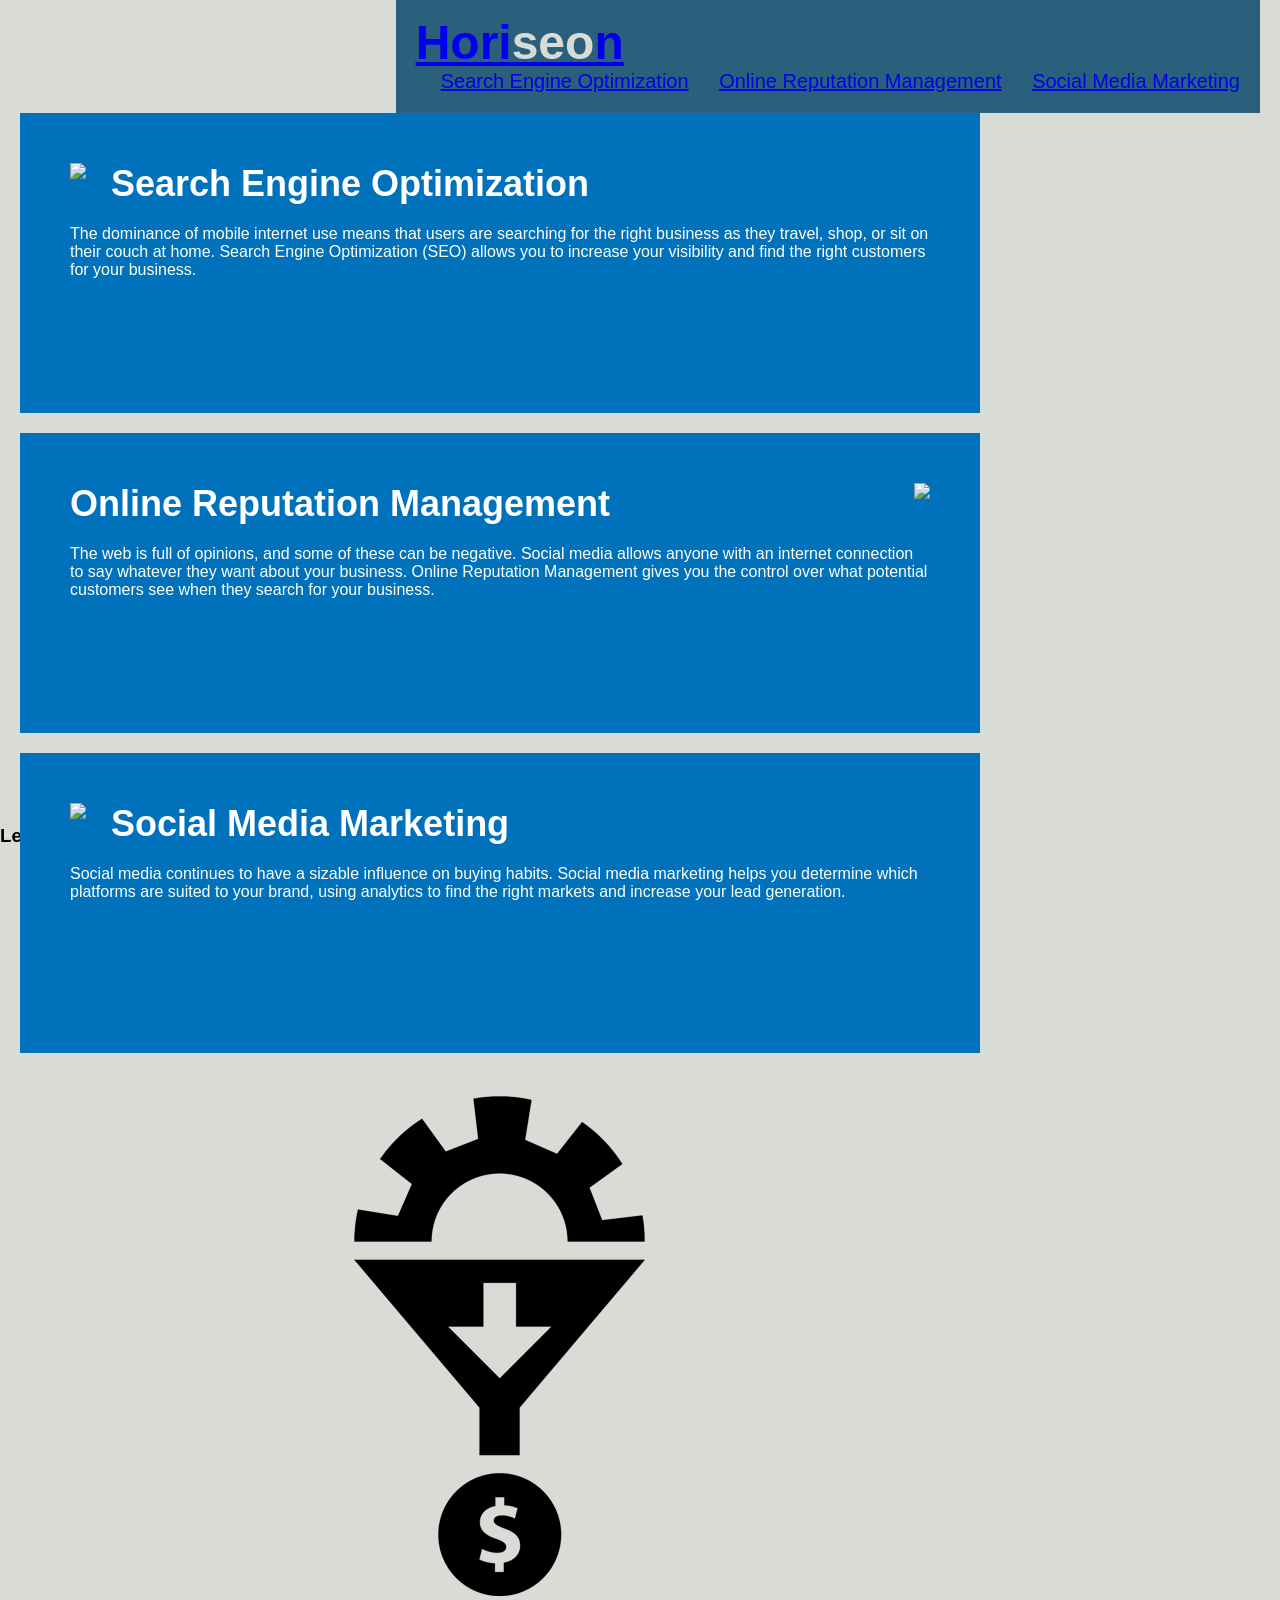
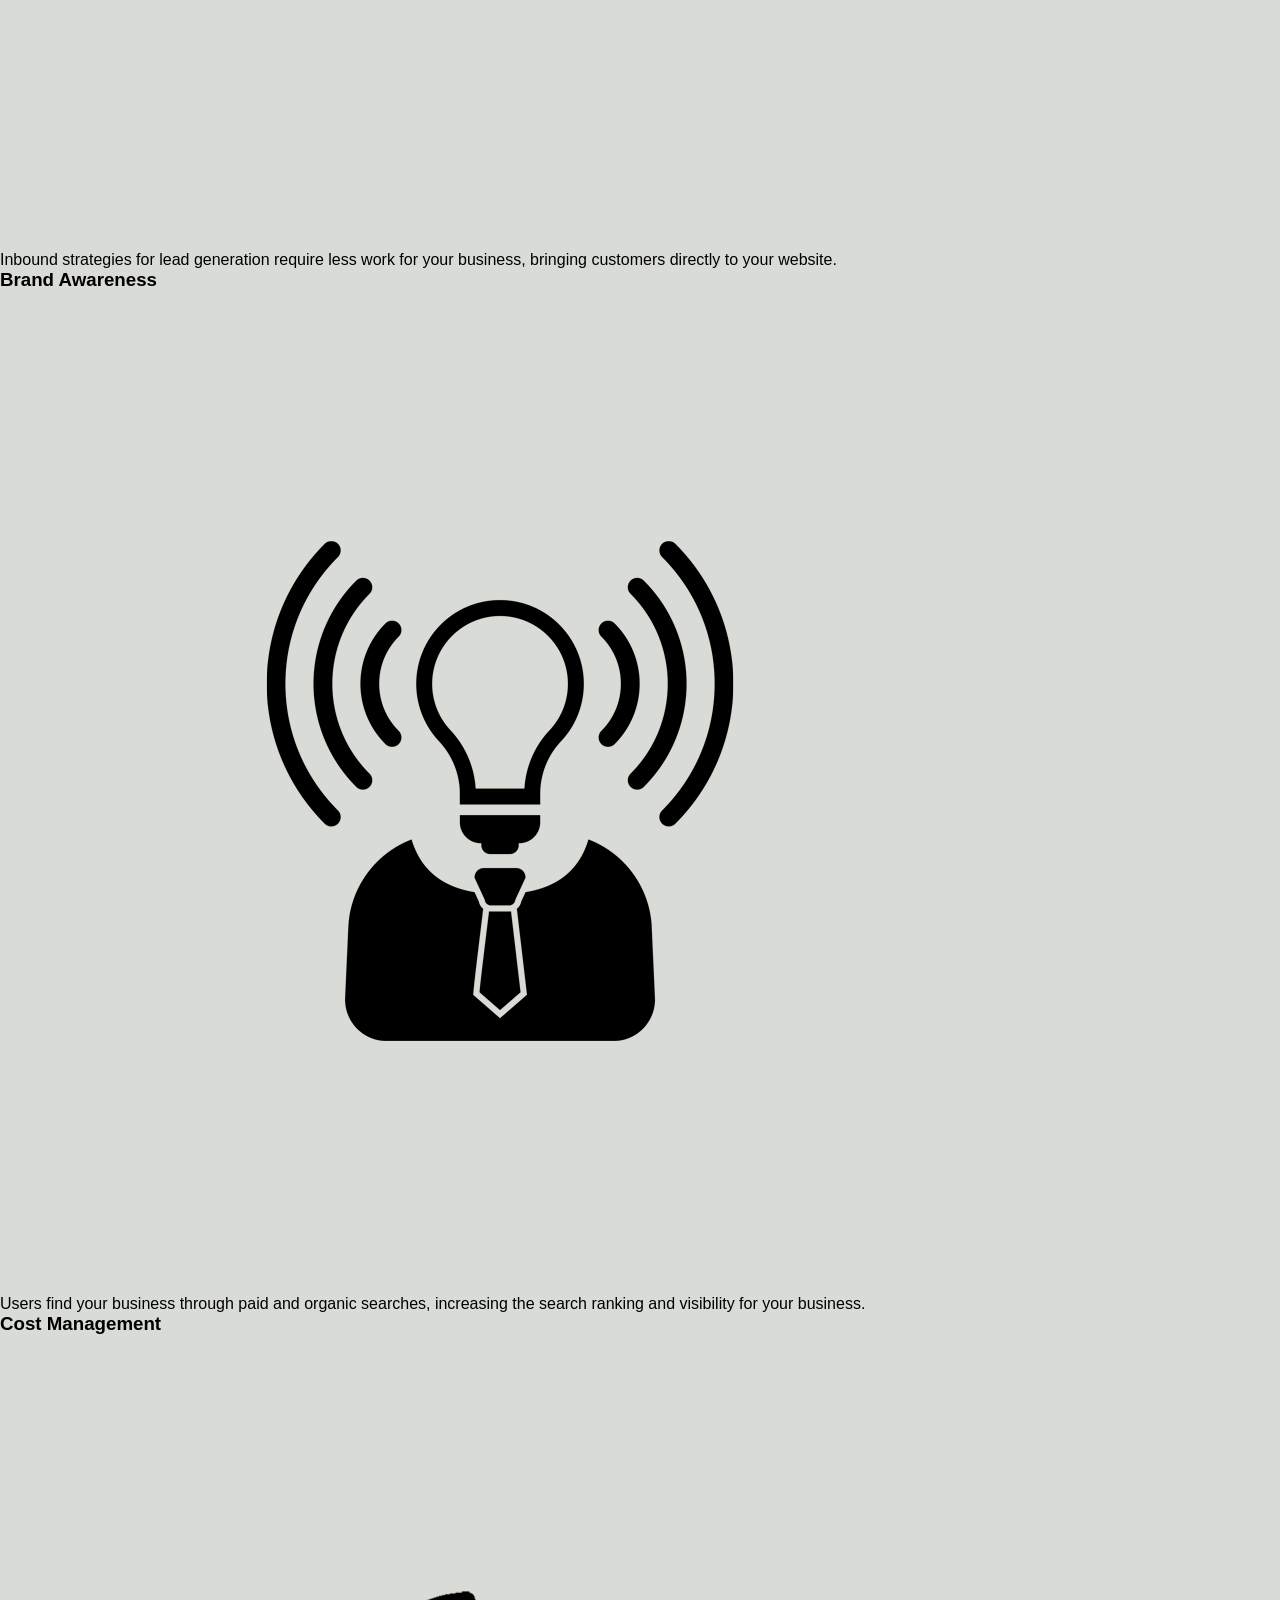
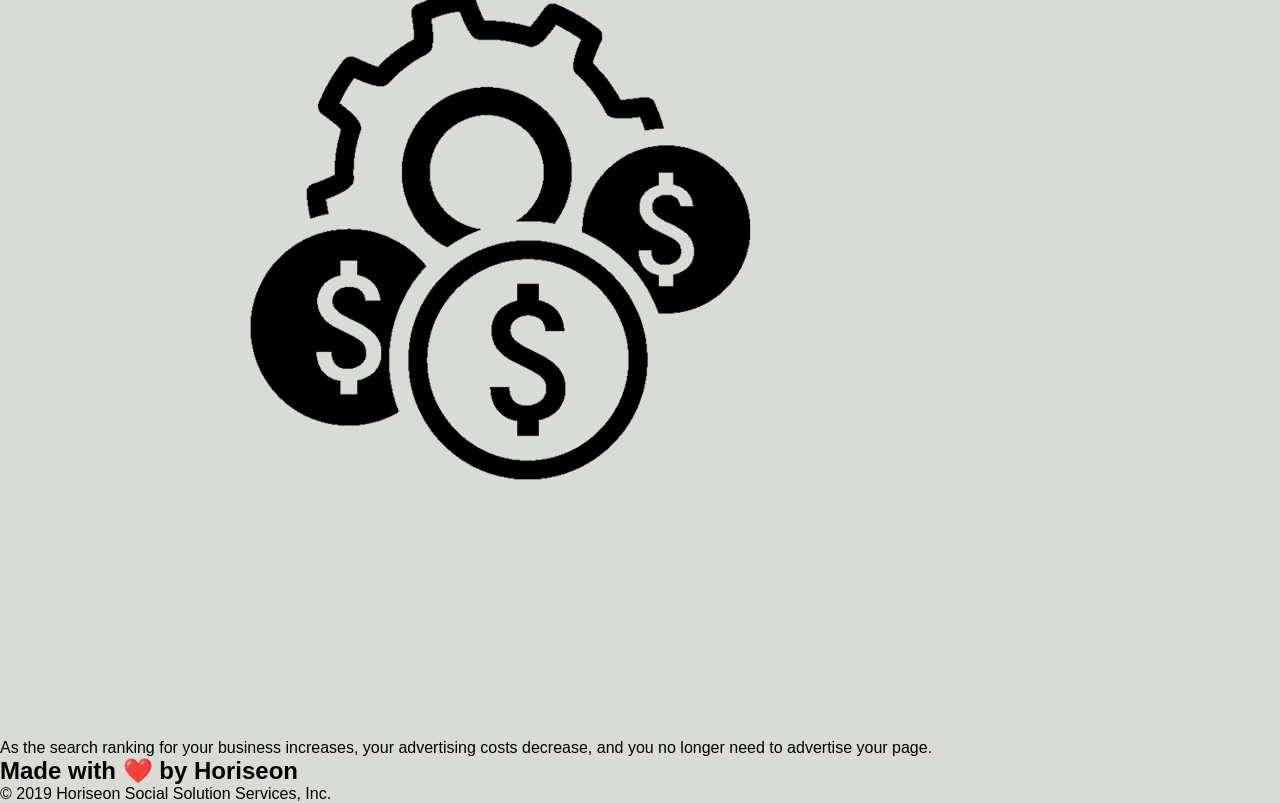
==== Develop/index.html @ 691a8563 "finished hero section and condensing" ====
<!DOCTYPE html>
<html lang="en-us">

<head>
    <meta charset="UTF-8" />
    <title>Horiseon</title>
    <link rel="stylesheet" href="./assets/css/style.css">
</head>
<body>
    <div class="header">
        <h1>
            <a href="/">Hori<span class="seo">seo</span>n</a>
        </h1>
        <nav>
            <ul>
                <li>
                    <a href="#search-engine-optimization">Search Engine Optimization</a>
                </li>
                <li>
                    <a href="#online-reputation-management">Online Reputation Management</a>
                </li>
                <li>
                    <a href="#social-media-marketing">Social Media Marketing</a>
                </li>
            </ul>
        </nav>
    </div>
    <section class="hero">
    <div class="content">
        <div id="search-engine-optimization" class="search-engine-optimization">
            <img src="./assets/images/search-engine-optimization.jpg" class="float-left" />
            <h2>Search Engine Optimization</h2>
            <p>
                The dominance of mobile internet use means that users are searching for the right business as they travel, shop, or sit on their couch at home. Search Engine Optimization (SEO) allows you to increase your visibility and find the right customers for your business.
            </p>
        </div>
        <div id="online-reputation-management" class="online-reputation-management">
            <img src="./assets/images/online-reputation-management.jpg" class="float-right" />
            <h2>Online Reputation Management</h2>
            <p>
                The web is full of opinions, and some of these can be negative. Social media allows anyone with an internet connection to say whatever they want about your business. Online Reputation Management gives you the control over what potential customers see when they search for your business.
            </p>
        </div>
        <div id="social-media-marketing" class="social-media-marketing">
            <img src="./assets/images/social-media-marketing.jpg" class="float-left" />
            <h2>Social Media Marketing</h2>
            <p>
                Social media continues to have a sizable influence on buying habits. Social media marketing helps you determine which platforms are suited to your brand, using analytics to find the right markets and increase your lead generation.
            </p>
        </div>
    </div>
    </section>

        <section id="benefit-lead">
            <h3 class="section-title primary-border">Lead Generation</h3>
            <img src="./assets/images/lead-generation.png" alt="" />
            <p>
                Inbound strategies for lead generation require less work for your business, bringing customers directly to your website.
            </p>
        </section>

        <section id="benefit-brand">
            <h3 class="section-title primary-border">Brand Awareness</h3>
            <img src="./assets/images/brand-awareness.png" alt="" />
            <p>
                Users find your business through paid and organic searches, increasing the search ranking and visibility for your business.
            </p>
        </section>

        <section id="benefit-cost">
            <h3 class="section-title primary-border">Cost Management</h3>
            <img src="./assets/images/cost-management.png" alt="" />
            <p>
                As the search ranking for your business increases, your advertising costs decrease, and you no longer need to advertise your page.
            </p>
        </section>
    
    <footer>
        <h2>Made with ❤️️ by Horiseon</h2>
        <div>
            &copy; 2019 Horiseon Social Solution Services, Inc.
        </div>
    </footer>
</body>
</html>
---- Develop/assets/css/style.css ----
* {
    box-sizing: border-box;
    padding: 0;
    margin: 0;
}

body {
    background-color: #d9dcd6;
    font-family: 'Gill Sans', 'Gill Sans MT', Calibri, 'Trebuchet MS', sans-serif;
}

.header {
    padding: 15px 20px 20px 20px;
    margin-right: 20px;
    float: right;
    font-family: 'Trebuchet MS', 'Lucida Sans Unicode', 'Lucida Grande', 'Lucida Sans', Arial, sans-serif;
    background-color: #2a607c;
    color: #ffffff;
    font-size: 20px;
}

.header h1 {
    display: inline-block;
    font-size: 48px;
}

.header h1 .seo {
    color: #d9dcd6;
}

.header nav ul {
    list-style-type: none;
}

.header nav ul li {
    display: inline-block;
    margin-left: 25px;
}

.a {
    color: #ffffff;
    text-decoration: none;
}

.p {
    font-size: 16px;
}

.hero {
    height: 800px;
    position: relative;
    margin-bottom: 25px;
    background-image: url("../images/digital-marketing-meeting.jpg");
    background-size: cover;
    background-position: center;
}

.float-left {
    float: left;
    margin-right: 25px;
}

.float-right {
    float: right;
    margin-left: 25px;
}

.content {
    width: 75%;
    display: inline-block;
    margin-left: 20px;
}

.benefits {
    margin-right: 20px;
    padding: 20px;
    clear: both;
    float: right;
    width: 20%;
    height: 100%;
    font-family: 'Gill Sans', 'Gill Sans MT', Calibri, 'Trebuchet MS', sans-serif;
    background-color: #2589bd;
}

.benefit-lead {
    margin-bottom: 32px;
    color: #ffffff;
}

.benefit-brand {
    margin-bottom: 32px;
    color: #ffffff;
}

.benefit-cost {
    margin-bottom: 32px;
    color: #ffffff;
}

.benefit-lead h3 {
    margin-bottom: 10px;
    text-align: center;
}

.benefit-brand h3 {
    margin-bottom: 10px;
    text-align: center;
}

.benefit-cost h3 {
    margin-bottom: 10px;
    text-align: center;
}

.benefit-lead img {
    display: block;
    margin: 10px auto;
    max-width: 150px;
}

.benefit-brand img {
    display: block;
    margin: 10px auto;
    max-width: 150px;
}

.benefit-cost img {
    display: block;
    margin: 10px auto;
    max-width: 150px;
}

.search-engine-optimization {
    margin-bottom: 20px;
    padding: 50px;
    height: 300px;
    font-family: 'Gill Sans', 'Gill Sans MT', Calibri, 'Trebuchet MS', sans-serif;
    background-color: #0072bb;
    color: #ffffff;
}

.online-reputation-management {
    margin-bottom: 20px;
    padding: 50px;
    height: 300px;
    font-family: 'Gill Sans', 'Gill Sans MT', Calibri, 'Trebuchet MS', sans-serif;
    background-color: #0072bb;
    color: #ffffff;
}

.social-media-marketing {
    margin-bottom: 20px;
    padding: 50px;
    height: 300px;
    font-family: 'Gill Sans', 'Gill Sans MT', Calibri, 'Trebuchet MS', sans-serif;
    background-color: #0072bb;
    color: #ffffff;
}

.search-engine-optimization img {
    max-height: 200px;
}

.online-reputation-management img {
    max-height: 200px;
}

.social-media-marketing img {
    max-height: 200px;
}

.search-engine-optimization h2 {
    margin-bottom: 20px;
    font-size: 36px;
}

.online-reputation-management h2 {
    margin-bottom: 20px;
    font-size: 36px;
}

.social-media-marketing h2 {
    margin-bottom: 20px;
    font-size: 36px;
}

.footer {
    padding: 30px;
    clear: both;
    font-family: 'Trebuchet MS', 'Lucida Sans Unicode', 'Lucida Grande', 'Lucida Sans', Arial, sans-serif;
    text-align: center;
}

.footer h2 {
    font-size: 20px;
}
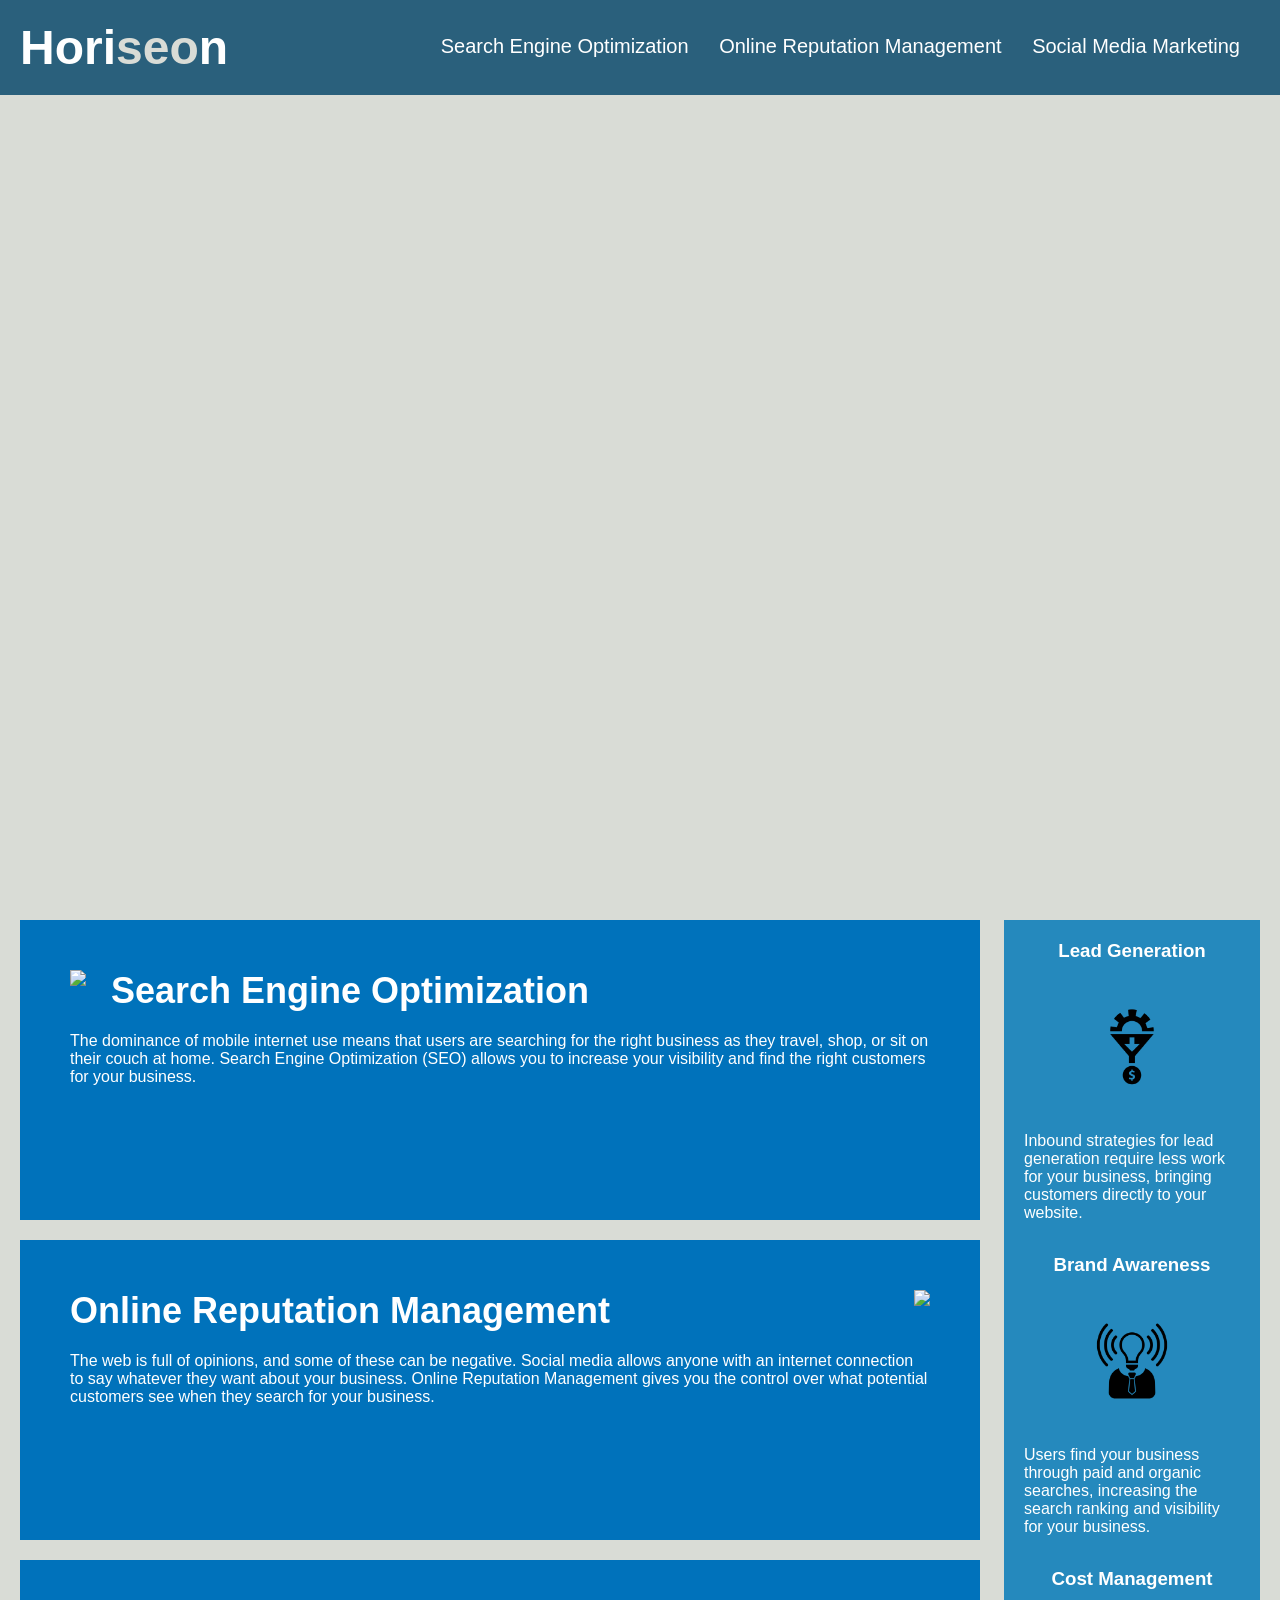
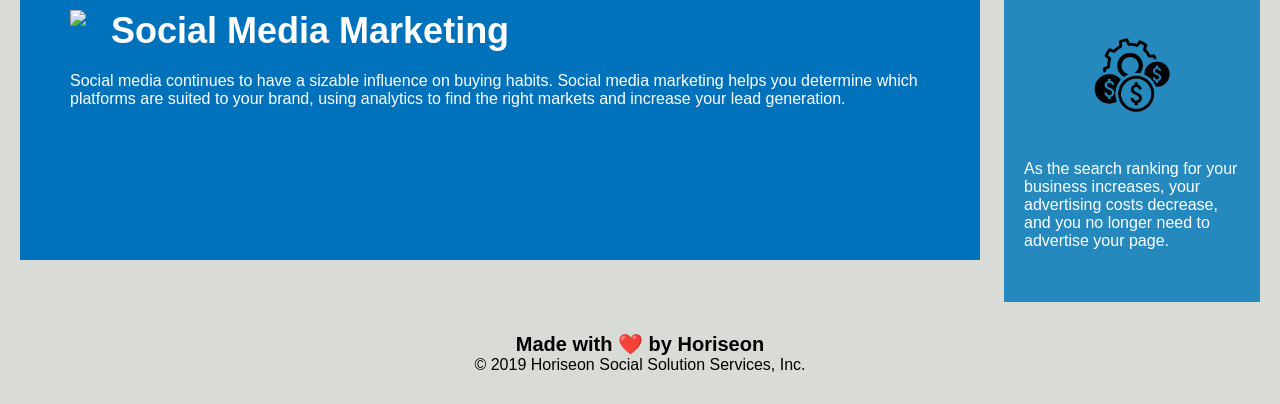
==== commit b19ec6f1: "restarting" ====
--- a/Develop/index.html
+++ b/Develop/index.html
@@ -3,15 +3,14 @@
 
 <head>
     <meta charset="UTF-8" />
-    <title>Horiseon</title>
     <link rel="stylesheet" href="./assets/css/style.css">
+    <title>website</title>
 </head>
+
 <body>
     <div class="header">
-        <h1>
-            <a href="/">Hori<span class="seo">seo</span>n</a>
-        </h1>
-        <nav>
+        <h1>Hori<span class="seo">seo</span>n</h1>
+        <div>
             <ul>
                 <li>
                     <a href="#search-engine-optimization">Search Engine Optimization</a>
@@ -23,11 +22,11 @@
                     <a href="#social-media-marketing">Social Media Marketing</a>
                 </li>
             </ul>
-        </nav>
+        </div>
     </div>
-    <section class="hero">
+    <div class="hero"></div>
     <div class="content">
-        <div id="search-engine-optimization" class="search-engine-optimization">
+        <div class="search-engine-optimization">
             <img src="./assets/images/search-engine-optimization.jpg" class="float-left" />
             <h2>Search Engine Optimization</h2>
             <p>
@@ -49,37 +48,35 @@
             </p>
         </div>
     </div>
-    </section>
-
-        <section id="benefit-lead">
-            <h3 class="section-title primary-border">Lead Generation</h3>
-            <img src="./assets/images/lead-generation.png" alt="" />
+    <div class="benefits">
+        <div class="benefit-lead">
+            <h3>Lead Generation</h3>
+            <img src="./assets/images/lead-generation.png" />
             <p>
                 Inbound strategies for lead generation require less work for your business, bringing customers directly to your website.
             </p>
-        </section>
-
-        <section id="benefit-brand">
-            <h3 class="section-title primary-border">Brand Awareness</h3>
-            <img src="./assets/images/brand-awareness.png" alt="" />
+        </div>
+        <div class="benefit-brand">
+            <h3>Brand Awareness</h3>
+            <img src="./assets/images/brand-awareness.png" />
             <p>
                 Users find your business through paid and organic searches, increasing the search ranking and visibility for your business.
             </p>
-        </section>
-
-        <section id="benefit-cost">
-            <h3 class="section-title primary-border">Cost Management</h3>
-            <img src="./assets/images/cost-management.png" alt="" />
+        </div>
+        <div class="benefit-cost">
+            <h3>Cost Management</h3>
+            <img src="./assets/images/cost-management.png"></img>
             <p>
                 As the search ranking for your business increases, your advertising costs decrease, and you no longer need to advertise your page.
             </p>
-        </section>
-    
-    <footer>
+        </div>
+    </div>
+    <div class="footer">
         <h2>Made with ❤️️ by Horiseon</h2>
-        <div>
+        <p>
             &copy; 2019 Horiseon Social Solution Services, Inc.
-        </div>
-    </footer>
+        </p>
+    </div>
 </body>
-</html>
+
+</html>
--- a/Develop/assets/css/style.css
+++ b/Develop/assets/css/style.css
@@ -6,17 +6,13 @@
 
 body {
     background-color: #d9dcd6;
-    font-family: 'Gill Sans', 'Gill Sans MT', Calibri, 'Trebuchet MS', sans-serif;
 }
 
 .header {
-    padding: 15px 20px 20px 20px;
-    margin-right: 20px;
-    float: right;
+    padding: 20px;
     font-family: 'Trebuchet MS', 'Lucida Sans Unicode', 'Lucida Grande', 'Lucida Sans', Arial, sans-serif;
     background-color: #2a607c;
     color: #ffffff;
-    font-size: 20px;
 }
 
 .header h1 {
@@ -28,27 +24,35 @@
     color: #d9dcd6;
 }
 
-.header nav ul {
+.header div {
+    padding-top: 15px;
+    margin-right: 20px;
+    float: right;
+    font-family: 'Gill Sans', 'Gill Sans MT', Calibri, 'Trebuchet MS', sans-serif;
+    font-size: 20px;
+}
+
+.header div ul {
     list-style-type: none;
 }
 
-.header nav ul li {
+.header div ul li {
     display: inline-block;
     margin-left: 25px;
 }
 
-.a {
+a {
     color: #ffffff;
     text-decoration: none;
 }
 
-.p {
+p {
     font-size: 16px;
 }
 
 .hero {
     height: 800px;
-    position: relative;
+    width: 100%;
     margin-bottom: 25px;
     background-image: url("../images/digital-marketing-meeting.jpg");
     background-size: cover;
@@ -193,4 +197,4 @@
 
 .footer h2 {
     font-size: 20px;
-}
+}
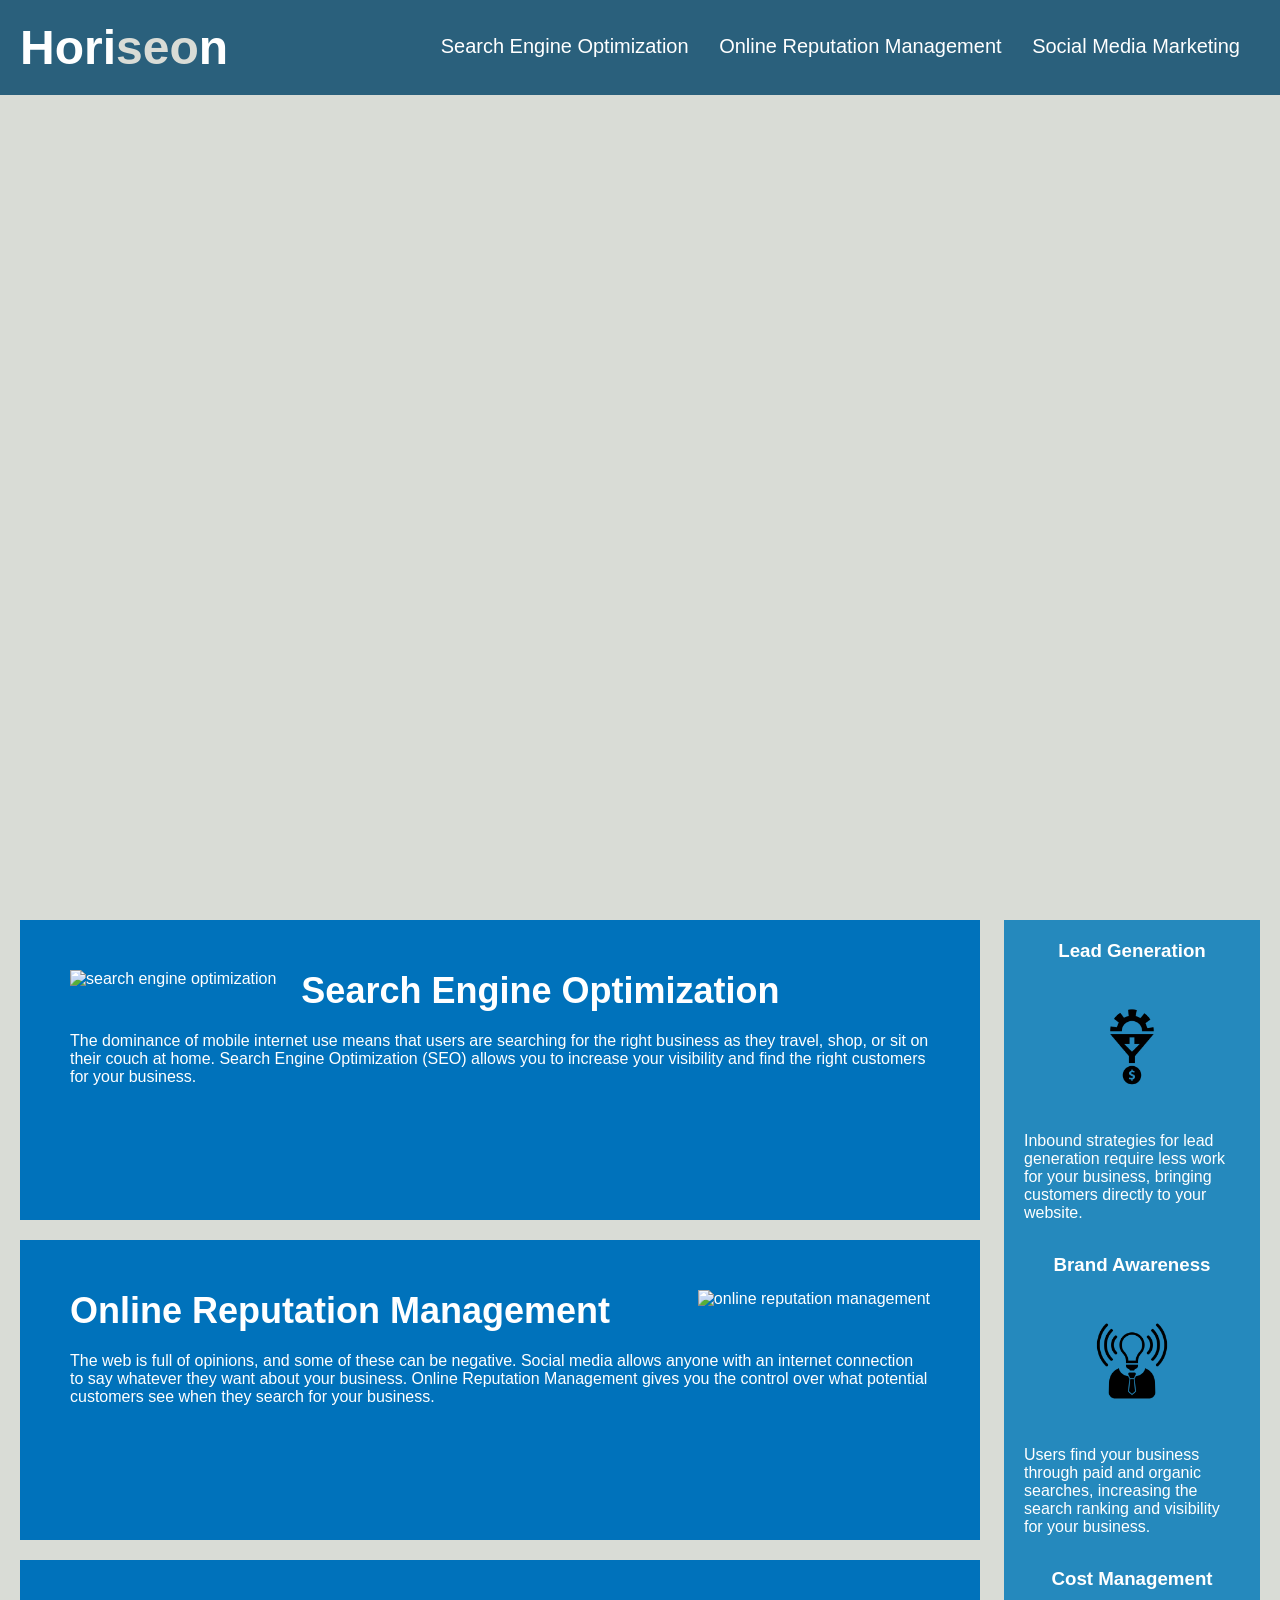
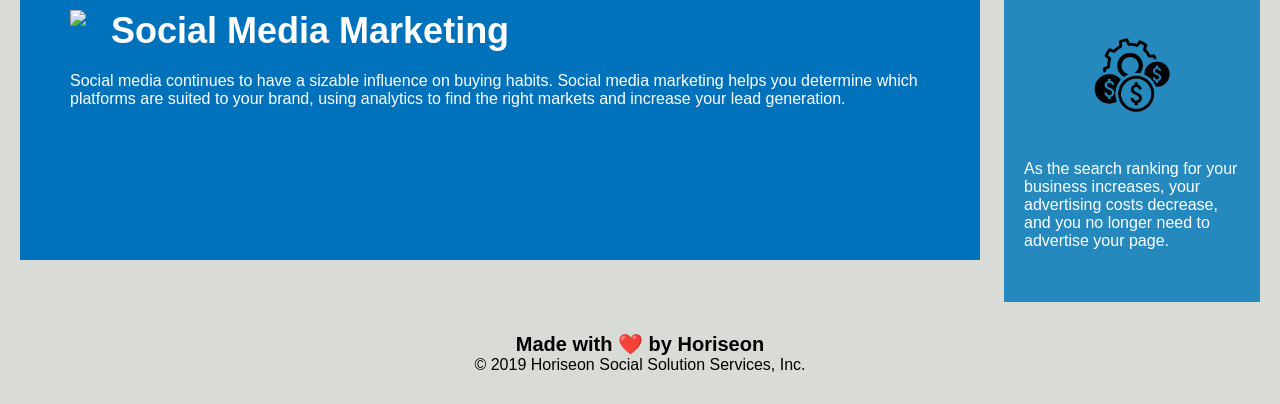
==== commit 28556674: "added accessibility to image tags" ====
--- a/Develop/index.html
+++ b/Develop/index.html
@@ -27,20 +27,20 @@
     <div class="hero"></div>
     <div class="content">
         <div class="search-engine-optimization">
-            <img src="./assets/images/search-engine-optimization.jpg" class="float-left" />
+            <img src="./assets/images/search-engine-optimization.jpg" alt="search engine optimization" class="float-left" />
             <h2>Search Engine Optimization</h2>
             <p>
                 The dominance of mobile internet use means that users are searching for the right business as they travel, shop, or sit on their couch at home. Search Engine Optimization (SEO) allows you to increase your visibility and find the right customers for your business.
             </p>
         </div>
         <div id="online-reputation-management" class="online-reputation-management">
-            <img src="./assets/images/online-reputation-management.jpg" class="float-right" />
+            <img src="./assets/images/online-reputation-management.jpg" alt="online reputation management" class="float-right" />
             <h2>Online Reputation Management</h2>
             <p>
                 The web is full of opinions, and some of these can be negative. Social media allows anyone with an internet connection to say whatever they want about your business. Online Reputation Management gives you the control over what potential customers see when they search for your business.
             </p>
         </div>
-        <div id="social-media-marketing" class="social-media-marketing">
+        <div id="social-media-marketing" class="social-media-marketing" alt="social media marketing">
             <img src="./assets/images/social-media-marketing.jpg" class="float-left" />
             <h2>Social Media Marketing</h2>
             <p>
@@ -51,21 +51,21 @@
     <div class="benefits">
         <div class="benefit-lead">
             <h3>Lead Generation</h3>
-            <img src="./assets/images/lead-generation.png" />
+            <img src="./assets/images/lead-generation.png" alt="lead generation" />
             <p>
                 Inbound strategies for lead generation require less work for your business, bringing customers directly to your website.
             </p>
         </div>
         <div class="benefit-brand">
             <h3>Brand Awareness</h3>
-            <img src="./assets/images/brand-awareness.png" />
+            <img src="./assets/images/brand-awareness.png" alt="brand awareness" />
             <p>
                 Users find your business through paid and organic searches, increasing the search ranking and visibility for your business.
             </p>
         </div>
         <div class="benefit-cost">
             <h3>Cost Management</h3>
-            <img src="./assets/images/cost-management.png"></img>
+            <img src="./assets/images/cost-management.png" alt="cost management" />
             <p>
                 As the search ranking for your business increases, your advertising costs decrease, and you no longer need to advertise your page.
             </p>
--- a/Develop/assets/css/style.css
+++ b/Develop/assets/css/style.css
@@ -1,7 +1,7 @@
 * {
-    box-sizing: border-box;
     padding: 0;
     margin: 0;
+    box-sizing: border-box;
 }
 
 body {
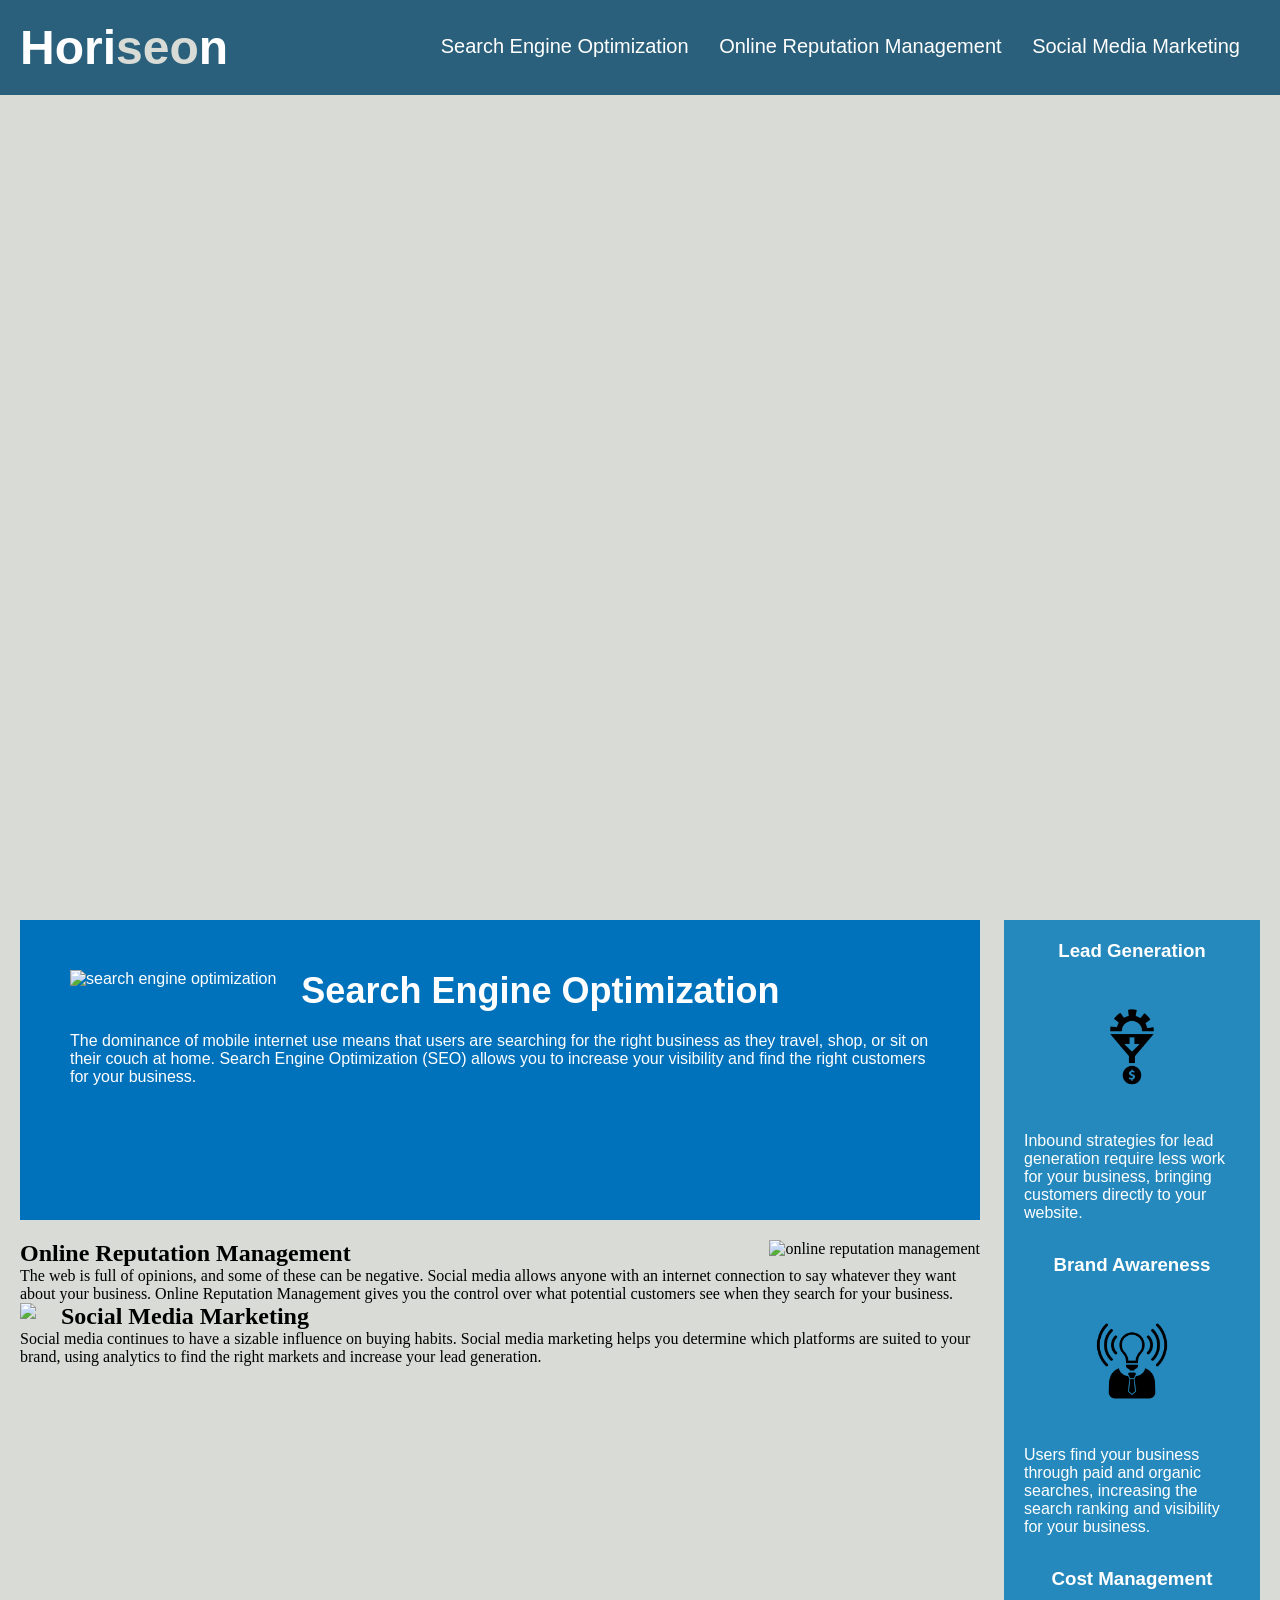
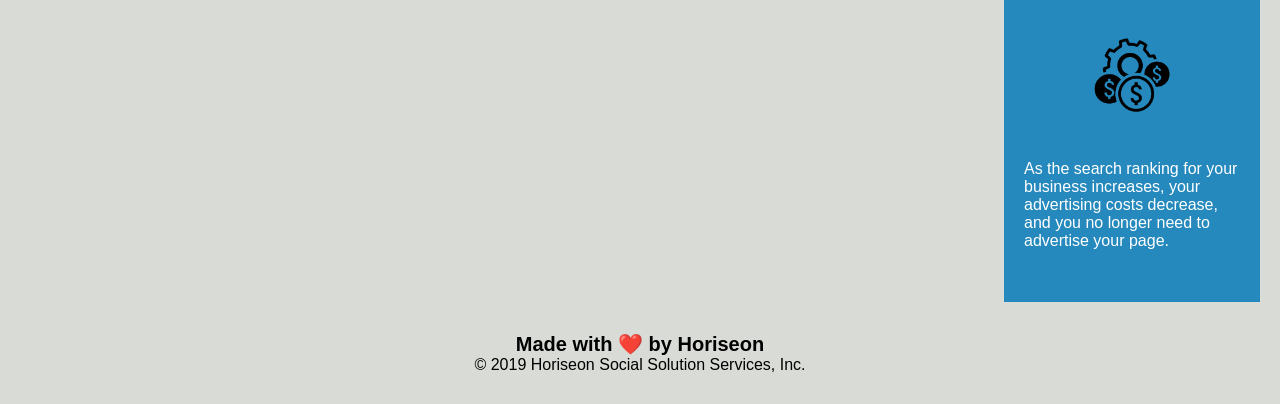
==== commit dd9c755b: "condensed css and changed div tags" ====
--- a/Develop/index.html
+++ b/Develop/index.html
@@ -4,7 +4,7 @@
 <head>
     <meta charset="UTF-8" />
     <link rel="stylesheet" href="./assets/css/style.css">
-    <title>website</title>
+    <title>Horiseon</title>
 </head>
 
 <body>
@@ -26,21 +26,21 @@
     </div>
     <div class="hero"></div>
     <div class="content">
-        <div class="search-engine-optimization">
+        <div class="description">
             <img src="./assets/images/search-engine-optimization.jpg" alt="search engine optimization" class="float-left" />
             <h2>Search Engine Optimization</h2>
             <p>
                 The dominance of mobile internet use means that users are searching for the right business as they travel, shop, or sit on their couch at home. Search Engine Optimization (SEO) allows you to increase your visibility and find the right customers for your business.
             </p>
         </div>
-        <div id="online-reputation-management" class="online-reputation-management">
+        <div id="description" class="online-reputation-management">
             <img src="./assets/images/online-reputation-management.jpg" alt="online reputation management" class="float-right" />
             <h2>Online Reputation Management</h2>
             <p>
                 The web is full of opinions, and some of these can be negative. Social media allows anyone with an internet connection to say whatever they want about your business. Online Reputation Management gives you the control over what potential customers see when they search for your business.
             </p>
         </div>
-        <div id="social-media-marketing" class="social-media-marketing" alt="social media marketing">
+        <div id="description" class="social-media-marketing" alt="social media marketing">
             <img src="./assets/images/social-media-marketing.jpg" class="float-left" />
             <h2>Social Media Marketing</h2>
             <p>
@@ -49,21 +49,21 @@
         </div>
     </div>
     <div class="benefits">
-        <div class="benefit-lead">
+        <div class="benefit">
             <h3>Lead Generation</h3>
             <img src="./assets/images/lead-generation.png" alt="lead generation" />
             <p>
                 Inbound strategies for lead generation require less work for your business, bringing customers directly to your website.
             </p>
         </div>
-        <div class="benefit-brand">
+        <div class="benefit">
             <h3>Brand Awareness</h3>
             <img src="./assets/images/brand-awareness.png" alt="brand awareness" />
             <p>
                 Users find your business through paid and organic searches, increasing the search ranking and visibility for your business.
             </p>
         </div>
-        <div class="benefit-cost">
+        <div class="benefit">
             <h3>Cost Management</h3>
             <img src="./assets/images/cost-management.png" alt="cost management" />
             <p>
--- a/Develop/assets/css/style.css
+++ b/Develop/assets/css/style.css
@@ -52,7 +52,7 @@
 
 .hero {
     height: 800px;
-    width: 100%;
+    position: relative;
     margin-bottom: 25px;
     background-image: url("../images/digital-marketing-meeting.jpg");
     background-size: cover;
@@ -86,55 +86,23 @@
     background-color: #2589bd;
 }
 
-.benefit-lead {
+.benefit {
     margin-bottom: 32px;
     color: #ffffff;
 }
 
-.benefit-brand {
-    margin-bottom: 32px;
-    color: #ffffff;
-}
-
-.benefit-cost {
-    margin-bottom: 32px;
-    color: #ffffff;
-}
-
-.benefit-lead h3 {
+.benefit h3 {
     margin-bottom: 10px;
     text-align: center;
 }
 
-.benefit-brand h3 {
-    margin-bottom: 10px;
-    text-align: center;
-}
-
-.benefit-cost h3 {
-    margin-bottom: 10px;
-    text-align: center;
-}
-
-.benefit-lead img {
+.benefit img {
     display: block;
     margin: 10px auto;
     max-width: 150px;
 }
 
-.benefit-brand img {
-    display: block;
-    margin: 10px auto;
-    max-width: 150px;
-}
-
-.benefit-cost img {
-    display: block;
-    margin: 10px auto;
-    max-width: 150px;
-}
-
-.search-engine-optimization {
+.description {
     margin-bottom: 20px;
     padding: 50px;
     height: 300px;
@@ -143,47 +111,11 @@
     color: #ffffff;
 }
 
-.online-reputation-management {
-    margin-bottom: 20px;
-    padding: 50px;
-    height: 300px;
-    font-family: 'Gill Sans', 'Gill Sans MT', Calibri, 'Trebuchet MS', sans-serif;
-    background-color: #0072bb;
-    color: #ffffff;
-}
-
-.social-media-marketing {
-    margin-bottom: 20px;
-    padding: 50px;
-    height: 300px;
-    font-family: 'Gill Sans', 'Gill Sans MT', Calibri, 'Trebuchet MS', sans-serif;
-    background-color: #0072bb;
-    color: #ffffff;
-}
-
-.search-engine-optimization img {
+.description img {
     max-height: 200px;
 }
 
-.online-reputation-management img {
-    max-height: 200px;
-}
-
-.social-media-marketing img {
-    max-height: 200px;
-}
-
-.search-engine-optimization h2 {
-    margin-bottom: 20px;
-    font-size: 36px;
-}
-
-.online-reputation-management h2 {
-    margin-bottom: 20px;
-    font-size: 36px;
-}
-
-.social-media-marketing h2 {
+.description h2 {
     margin-bottom: 20px;
     font-size: 36px;
 }
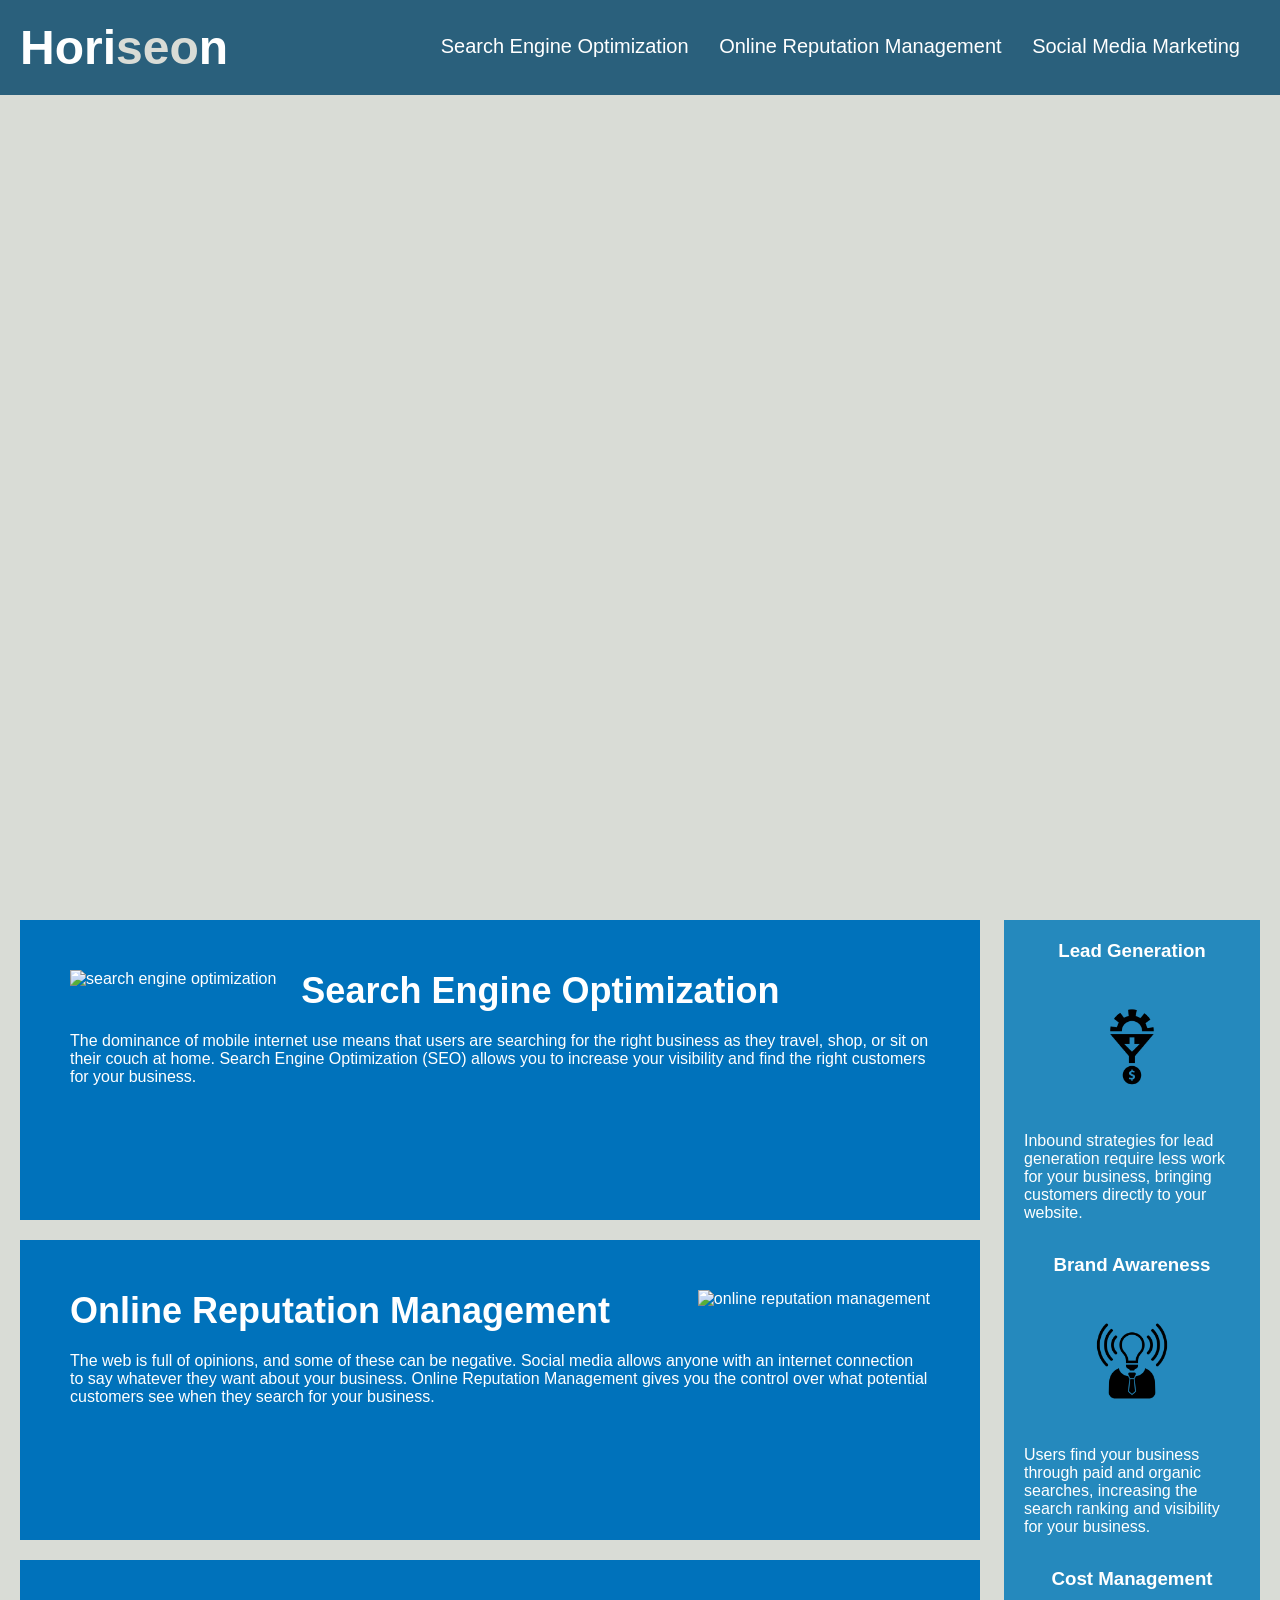
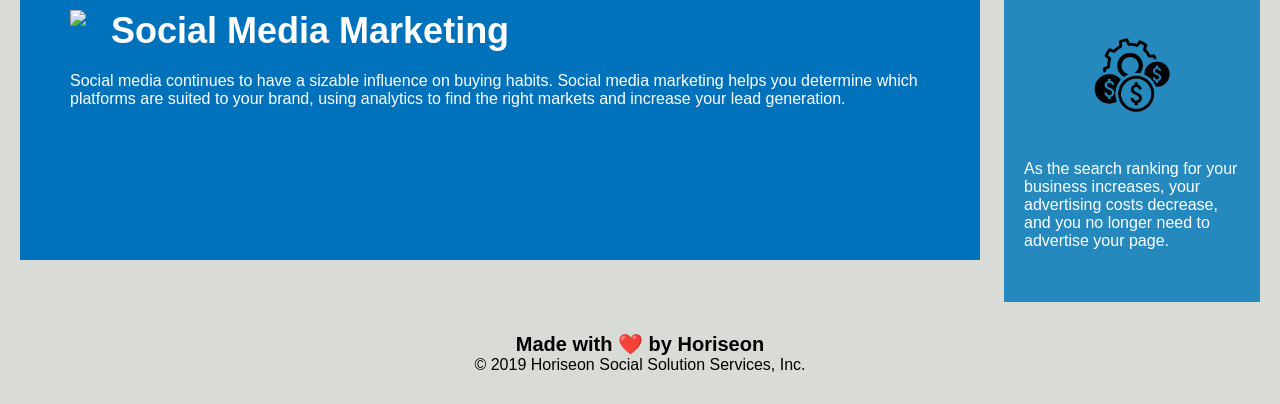
==== commit 0898ba1a: "condensed benefits and content" ====
--- a/Develop/index.html
+++ b/Develop/index.html
@@ -25,22 +25,22 @@
         </div>
     </div>
     <div class="hero"></div>
-    <div class="content">
-        <div class="description">
+    <div class="contents">
+        <div class="content">
             <img src="./assets/images/search-engine-optimization.jpg" alt="search engine optimization" class="float-left" />
             <h2>Search Engine Optimization</h2>
             <p>
                 The dominance of mobile internet use means that users are searching for the right business as they travel, shop, or sit on their couch at home. Search Engine Optimization (SEO) allows you to increase your visibility and find the right customers for your business.
             </p>
         </div>
-        <div id="description" class="online-reputation-management">
+        <div id="online-reputation-management" class="content">
             <img src="./assets/images/online-reputation-management.jpg" alt="online reputation management" class="float-right" />
             <h2>Online Reputation Management</h2>
             <p>
                 The web is full of opinions, and some of these can be negative. Social media allows anyone with an internet connection to say whatever they want about your business. Online Reputation Management gives you the control over what potential customers see when they search for your business.
             </p>
         </div>
-        <div id="description" class="social-media-marketing" alt="social media marketing">
+        <div id="social-media-marketing" class="content" alt="social media marketing">
             <img src="./assets/images/social-media-marketing.jpg" class="float-left" />
             <h2>Social Media Marketing</h2>
             <p>
--- a/Develop/assets/css/style.css
+++ b/Develop/assets/css/style.css
@@ -69,7 +69,7 @@
     margin-left: 25px;
 }
 
-.content {
+.contents {
     width: 75%;
     display: inline-block;
     margin-left: 20px;
@@ -102,7 +102,7 @@
     max-width: 150px;
 }
 
-.description {
+.content {
     margin-bottom: 20px;
     padding: 50px;
     height: 300px;
@@ -111,11 +111,11 @@
     color: #ffffff;
 }
 
-.description img {
+.content img {
     max-height: 200px;
 }
 
-.description h2 {
+.content h2 {
     margin-bottom: 20px;
     font-size: 36px;
 }
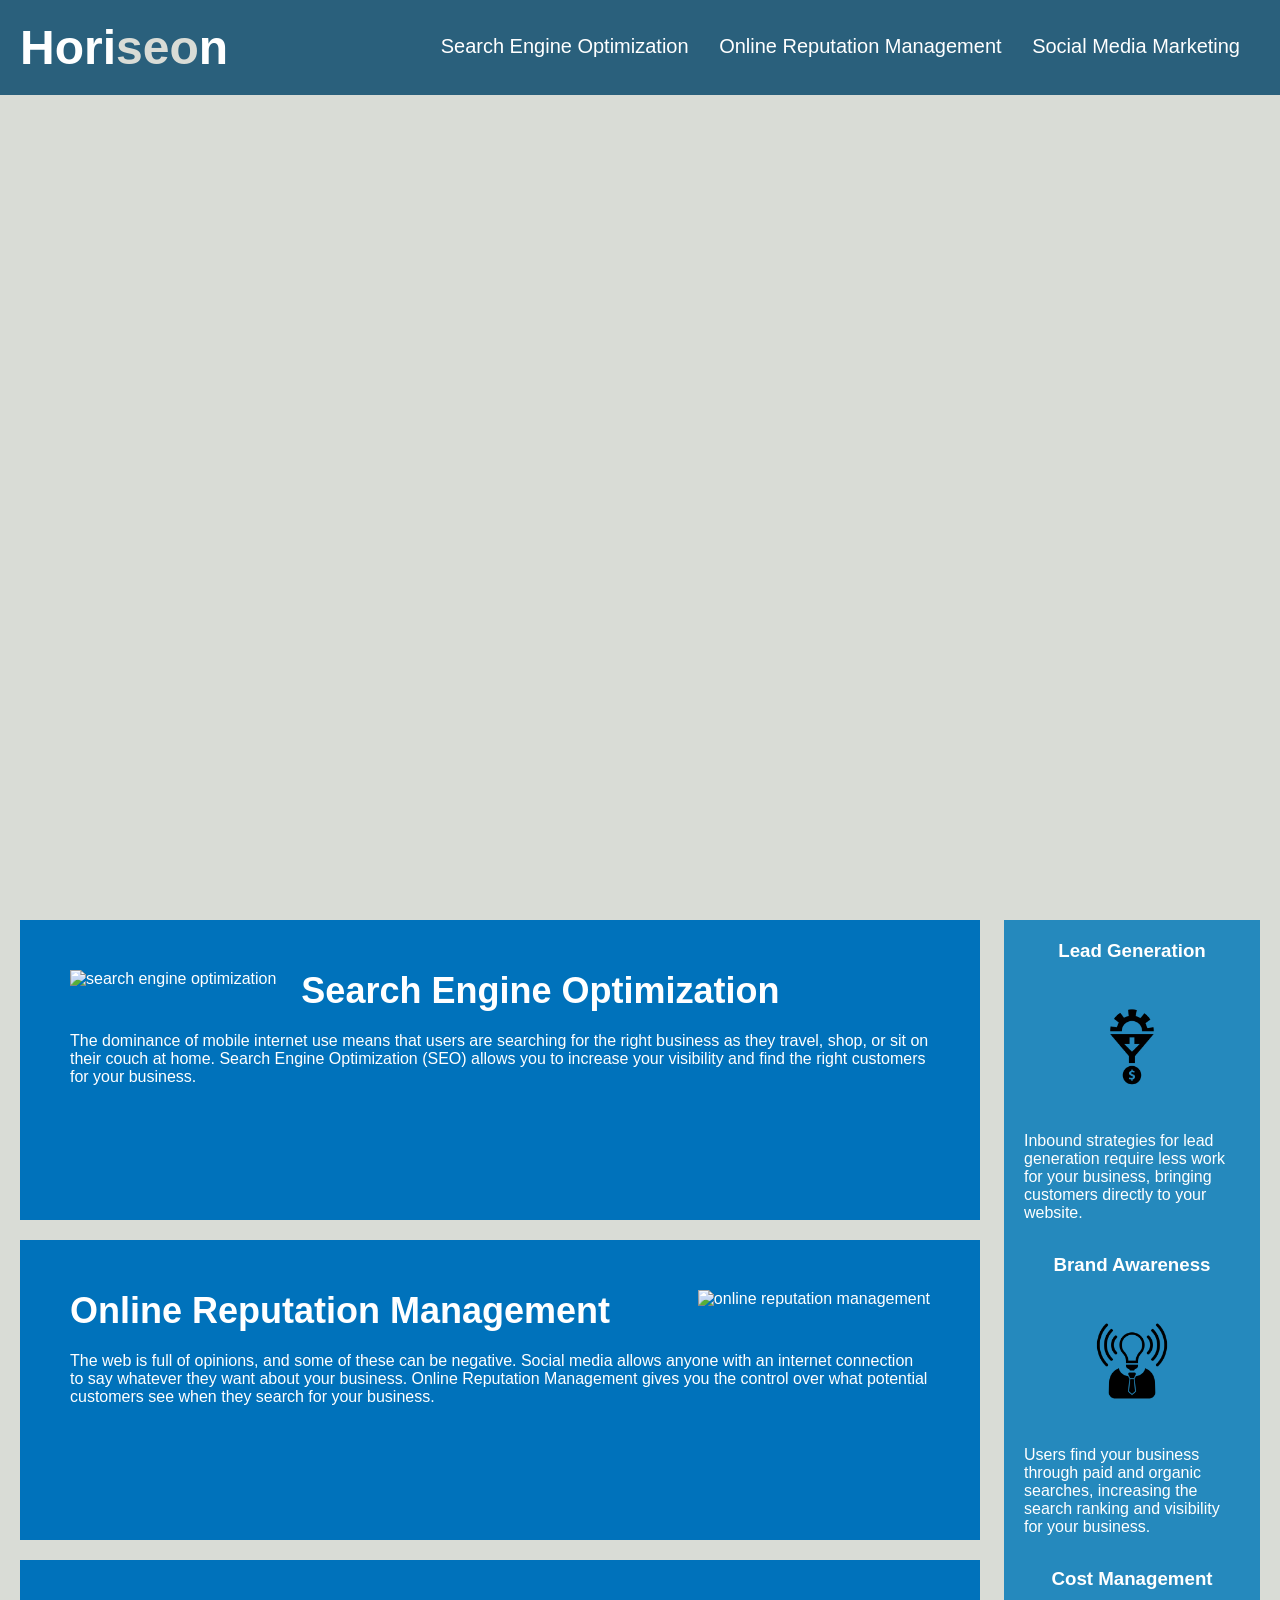
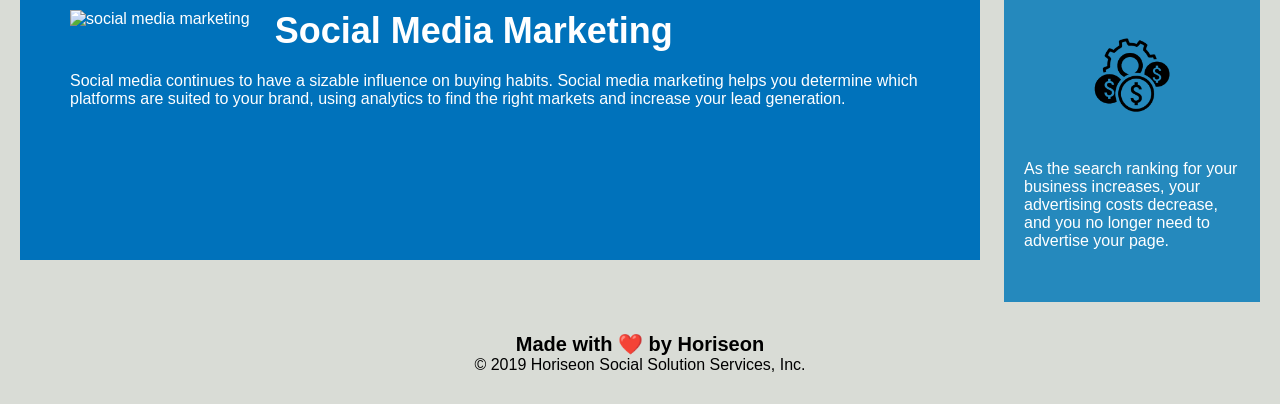
==== commit 11263ded: "fixed nav and header tags from divs" ====
--- a/Develop/index.html
+++ b/Develop/index.html
@@ -8,9 +8,9 @@
 </head>
 
 <body>
-    <div class="header">
+    <header>
         <h1>Hori<span class="seo">seo</span>n</h1>
-        <div>
+        <nav>
             <ul>
                 <li>
                     <a href="#search-engine-optimization">Search Engine Optimization</a>
@@ -22,8 +22,8 @@
                     <a href="#social-media-marketing">Social Media Marketing</a>
                 </li>
             </ul>
-        </div>
-    </div>
+        </nav>
+    </header>
     <div class="hero"></div>
     <div class="contents">
         <div class="content">
@@ -40,8 +40,8 @@
                 The web is full of opinions, and some of these can be negative. Social media allows anyone with an internet connection to say whatever they want about your business. Online Reputation Management gives you the control over what potential customers see when they search for your business.
             </p>
         </div>
-        <div id="social-media-marketing" class="content" alt="social media marketing">
-            <img src="./assets/images/social-media-marketing.jpg" class="float-left" />
+        <div id="social-media-marketing" class="content">
+            <img src="./assets/images/social-media-marketing.jpg" alt="social media marketing" class="float-left" />
             <h2>Social Media Marketing</h2>
             <p>
                 Social media continues to have a sizable influence on buying habits. Social media marketing helps you determine which platforms are suited to your brand, using analytics to find the right markets and increase your lead generation.
@@ -71,12 +71,12 @@
             </p>
         </div>
     </div>
-    <div class="footer">
+    <footer>
         <h2>Made with ❤️️ by Horiseon</h2>
         <p>
             &copy; 2019 Horiseon Social Solution Services, Inc.
         </p>
-    </div>
+    </footer>
 </body>
 
 </html>
--- a/Develop/assets/css/style.css
+++ b/Develop/assets/css/style.css
@@ -8,23 +8,23 @@
     background-color: #d9dcd6;
 }
 
-.header {
+header {
     padding: 20px;
     font-family: 'Trebuchet MS', 'Lucida Sans Unicode', 'Lucida Grande', 'Lucida Sans', Arial, sans-serif;
     background-color: #2a607c;
     color: #ffffff;
 }
 
-.header h1 {
+header h1 {
     display: inline-block;
     font-size: 48px;
 }
 
-.header h1 .seo {
+header h1 .seo {
     color: #d9dcd6;
 }
 
-.header div {
+header nav {
     padding-top: 15px;
     margin-right: 20px;
     float: right;
@@ -32,11 +32,11 @@
     font-size: 20px;
 }
 
-.header div ul {
+header nav ul {
     list-style-type: none;
 }
 
-.header div ul li {
+header nav ul li {
     display: inline-block;
     margin-left: 25px;
 }
@@ -120,13 +120,13 @@
     font-size: 36px;
 }
 
-.footer {
+footer {
     padding: 30px;
     clear: both;
     font-family: 'Trebuchet MS', 'Lucida Sans Unicode', 'Lucida Grande', 'Lucida Sans', Arial, sans-serif;
     text-align: center;
 }
 
-.footer h2 {
+footer h2 {
     font-size: 20px;
 }
